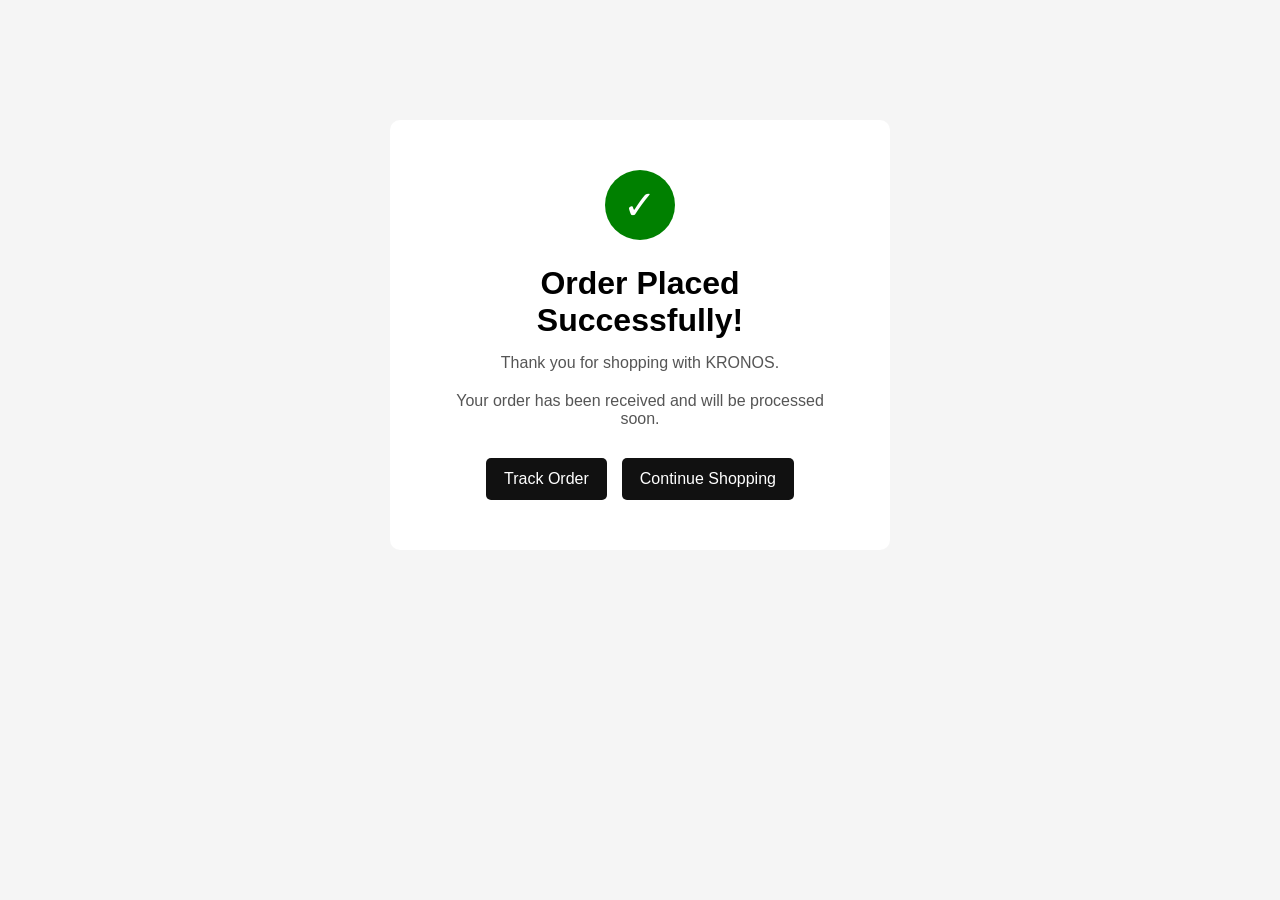
==== order-success.html @ 7f9daec4 "first commit" ====
<!DOCTYPE html>
<html lang="en">

<head>

    <meta charset="UTF-8">
    <meta name="viewport" content="width=device-width,initial-scale=1.0">
    <title>KRONOS - Order Successful</title>
    <link rel="stylesheet" href="css/order-success.css">
    <link rel="stylesheet" href="css/responsive.css">
    <link rel="icon" type="image/x-icon" href="images/favicon/favicon.ico">
</head>


<body>

    <div class="success-container">

        <div class="success-icon">
            ✓
        </div>

        <h1>Order Placed Successfully!</h1>

        <p>Thank you for shopping with KRONOS.</p>

        <h3 id="orderID"></h3>

        <p>
            Your order has been received and will be processed soon.
        </p>


        <div class="buttons">

            <a href="track.html">
                Track Order
            </a>

            <a href="explore.html">
                Continue Shopping
            </a>

        </div>

    </div>

</body>

</html>
---- css/order-success.css ----
* {
    margin: 0;
    padding: 0;
    box-sizing: border-box;
}

body {
    font-family: Arial, sans-serif;
    background: #f5f5f5;
}


.success-container {
    background: white;
    width: 500px;
    margin: 120px auto;
    padding: 50px;
    text-align: center;
    border-radius: 10px;
}


.success-icon {
    width: 70px;
    height: 70px;
    background: green;
    color: white;
    border-radius: 50%;
    margin: 0 auto 25px;
    display: flex;
    align-items: center;
    justify-content: center;
    font-size: 40px;
}


h1 {
    margin-bottom: 15px;
}


p {
    margin: 12px 0;
    color: #555;
}


h3 {
    margin: 20px 0;
}


.buttons {
    margin-top: 30px;
    display: flex;
    gap: 15px;
    justify-content: center;
}


.buttons a {
    background: #111;
    color: white;
    padding: 12px 18px;
    text-decoration: none;
    border-radius: 5px;
}
---- css/responsive.css ----
* {
  box-sizing: border-box;
  }

html {
width: 100%;
overflow-x: hidden;
}

body {
width: 100%;
max-width: 100%;
overflow-x: hidden;
}

img {
max-width: 100%;
height: auto;
}

button,
input,
textarea,
select {
max-width: 100%;
}

a {
-webkit-tap-highlight-color: transparent;
}

/* TABLET 768px - 1024px */

@media screen and (min-width: 768px) and (max-width: 1024px) {


/* ---------- HEADER ---------- */

header {
    width: 100%;
    padding: 15px 25px;
    display: flex;
    align-items: center;
    justify-content: space-between;
    gap: 20px;
}

header .logo,
.logo {
    width: 170px;
    height: auto;
    max-width: 35%;
    object-fit: contain;
}

header nav {
    flex: 1;
    display: flex;
    justify-content: flex-end;
    align-items: center;
    gap: 10px;
    flex-wrap: wrap;
}

header nav a {
    font-size: 13px;
    padding: 7px 8px;
    white-space: nowrap;
}


/* ---------- COMMON MAIN ---------- */

main {
    width: 100%;
    max-width: 100%;
    padding-left: 25px;
    padding-right: 25px;
}


/* ---------- BANNERS ---------- */
.hero-button{
    height: 800px;
    width: 100%;
    display: flex;
    align-items: center;
    justify-content: center;
    gap: 25px;
    position: relative;
    background-size: cover;
    background-position: center;
    background-repeat: no-repeat;
    background-image:
        url("../images/kronostablet.png");
}

.explore-banner,
.men-banner,
.women-banner,
.wishlist-banner,
.track-banner {
    min-height: 360px;
    width: 100%;
    background-position: center;
    background-size: cover;
}

.banner-content,
.men-banner-content,
.women-banner-content,
.wishlist-banner-content,
.track-banner-content {
    width: 90%;
    max-width: 700px;
    margin: auto;
    text-align: center;
}

.banner-content h1,
.men-banner-content h1,
.women-banner-content h1,
.wishlist-banner-content h1,
.track-banner-content h1 {
    font-size: 42px;
    line-height: 1.15;
}

.banner-content p,
.men-banner-content p,
.women-banner-content p,
.wishlist-banner-content p,
.track-banner-content p {
    font-size: 13px;
}

.banner-content span,
.men-banner-content span,
.women-banner-content span,
.wishlist-banner-content span,
.track-banner-content span {
    font-size: 15px;
}


/* ---------- SECTION HEADINGS ---------- */

.section-heading,
.wishlist-heading,
.track-heading,
.faq-heading,
.movement-heading,
.section-title {
    width: 100%;
    text-align: center;
}

.section-heading h2,
.wishlist-heading h2,
.track-heading h2,
.faq-heading h2,
.movement-heading h2,
.section-title h2 {
    font-size: 30px;
    line-height: 1.2;
}


/*  PRODUCT GRIDS */

.product-container,
.men-products,
.women-products,
.wishlist-products,
.movement-container,
.review-container {
    display: grid;
    grid-template-columns: repeat(2, minmax(0, 1fr));
    gap: 20px;
    width: 100%;
}


/* ---------- PRODUCT CARD ---------- */

.product-card,
.men-card,
.women-card,
.wishlist-card,
.movement-card,
.review-card {
    width: 100%;
    min-width: 0;
}

.product-image,
.watch-image,
.wishlist-image {
    width: 100%;
    overflow: hidden;
}

.product-image img,
.watch-image img,
.wishlist-image img {
    width: 100%;
    height: auto;
    object-fit: contain;
}


/* ---------- PRODUCT DETAILS ---------- */

.product-details,
.watch-details,
.wishlist-details {
    width: 100%;
    padding: 15px;
}

.product-details h3,
.watch-details h3,
.wishlist-details h3 {
    font-size: 18px;
}

.price {
    display: flex;
    align-items: center;
    gap: 8px;
    flex-wrap: wrap;
}


/* ---------- BUTTONS ---------- */

.cart-btn,
.checkout-btn,
.continue-btn,
.track-btn {
    min-height: 45px;
}


/* ---------- SEARCH ---------- */

.search-box {
    width: 90%;
    max-width: 650px;
    margin: 25px auto;
    display: flex;
    gap: 8px;
}

.search-box input {
    min-width: 0;
    flex: 1;
}

.search-btn {
    white-space: nowrap;
}


/* ---------- FILTERS ---------- */

.filters,
.category-buttons,
.wishlist-actions {
    display: flex;
    justify-content: center;
    align-items: center;
    flex-wrap: wrap;
    gap: 10px;
}


/*  CART */

.cart-layout {
    display: grid;
    grid-template-columns: 1fr;
    gap: 25px;
}

.cart-items {
    width: 100%;
}

.cart-card {
    width: 100%;
    display: flex;
    gap: 20px;
}

.cart-card img {
    width: 180px;
    max-width: 35%;
    height: auto;
    object-fit: contain;
}

.cart-details {
    flex: 1;
    min-width: 0;
}

.order-summary {
    width: 100%;
}


/*    CHECKOUT */

.checkout-container {
    width: 100%;
    max-width: 100%;
    padding: 25px;
}

.checkout {
    display: grid;
    grid-template-columns: 1fr;
    gap: 30px;
}

.customer-details,
.checkout .order-summary {
    width: 100%;
}

#checkoutForm input {
    width: 100%;
}

.payment {
    display: flex;
    flex-wrap: wrap;
    gap: 15px;
}


/* LOGIN / SIGNUP */

.auth-container {
    width: 100%;
    min-height: calc(100vh - 100px);
    padding: 40px 25px;
    display: flex;
    justify-content: center;
    align-items: center;
}

.auth-box {
    width: 100%;
    max-width: 500px;
}

.auth-box input {
    width: 100%;
}

.auth-box button {
    width: 100%;
}


/*    TRACK ORDER    */

.track-box {
    width: 90%;
    max-width: 650px;
    margin-left: auto;
    margin-right: auto;
}

.input-group {
    width: 100%;
}

.input-group input {
    width: 100%;
}

.track-btn {
    width: 100%;
}


/*   FAQ  */

.faq-section {
    width: 100%;
}

.faq-container {
    width: 90%;
    max-width: 750px;
    margin-left: auto;
    margin-right: auto;
}

.faq-question {
    width: 100%;
    text-align: left;
}


/*  SUCCESS PAGE  */

.success-container {
    width: 90%;
    max-width: 650px;
    margin: 40px auto;
    padding: 35px 25px;
    text-align: center;
}

.buttons {
    display: flex;
    justify-content: center;
    flex-wrap: wrap;
    gap: 12px;
}


/*    FOOTER   */

.footer-container {
    display: grid;
    grid-template-columns: repeat(2, 1fr);
    gap: 30px;
    padding: 40px 30px;
}

.footer-column {
    width: 100%;
}

.footer-bottom {
    text-align: center;
    padding: 15px 20px;
}


}

/*  MOBILE  426px - 767px  */

@media screen and (min-width: 426px) and (max-width: 767px) {


/* ---------- HEADER ---------- */

header {
    width: 100%;
    padding: 12px 15px;
    display: flex;
    flex-direction: column;
    align-items: center;
    gap: 8px;
}

header .logo,
.logo {
    width: 170px;
    height: auto;
    max-width: 75%;
}

header nav {
    width: 100%;
    display: flex;
    justify-content: flex-start;
    gap: 5px;
    overflow-x: auto;
    overflow-y: hidden;
    white-space: nowrap;
    padding: 5px 0 10px;
    scrollbar-width: none;
}

header nav::-webkit-scrollbar {
    display: none;
}

header nav a {
    flex: 0 0 auto;
    font-size: 13px;
    padding: 8px 10px;
}


/* ---------- MAIN ---------- */

main {
    width: 100%;
    padding: 0 15px;
}


/* ---------- BANNERS ---------- */

.explore-banner,
.men-banner,
.women-banner,
.wishlist-banner,
.track-banner {
    min-height: 300px;
    background-position: center;
    background-size: cover;
}

.banner-content,
.men-banner-content,
.women-banner-content,
.wishlist-banner-content,
.track-banner-content {
    width: 90%;
    text-align: center;
    margin: auto;
}

.banner-content h1,
.men-banner-content h1,
.women-banner-content h1,
.wishlist-banner-content h1,
.track-banner-content h1 {
    font-size: 32px;
    line-height: 1.15;
}

.banner-content span,
.men-banner-content span,
.women-banner-content span,
.wishlist-banner-content span,
.track-banner-content span {
    font-size: 14px;
}


/* ---------- HEADINGS ---------- */

.section-heading h2,
.wishlist-heading h2,
.track-heading h2,
.faq-heading h2,
.movement-heading h2,
.section-title h2 {
    font-size: 27px;
}


/* ---------- PRODUCT GRIDS ---------- */

.product-container,
.men-products,
.women-products,
.wishlist-products,
.movement-container,
.review-container {
    display: grid;
    grid-template-columns: 1fr;
    gap: 20px;
}

.product-card,
.men-card,
.women-card,
.wishlist-card,
.movement-card,
.review-card {
    width: 100%;
}


/* ---------- PRODUCT IMAGES ---------- */

.product-image,
.watch-image,
.wishlist-image {
    width: 100%;
    min-height: 220px;
    display: flex;
    justify-content: center;
    align-items: center;
    overflow: hidden;
}

.product-image img,
.watch-image img,
.wishlist-image img {
    width: 80%;
    max-width: 280px;
    height: auto;
    object-fit: contain;
}


/* ---------- SEARCH ---------- */

.search-box {
    width: 100%;
    display: flex;
    gap: 7px;
    margin: 20px auto;
}

.search-box input {
    width: 100%;
    min-width: 0;
}

.search-btn {
    padding-left: 14px;
    padding-right: 14px;
    white-space: nowrap;
}


/* ---------- FILTERS ---------- */

.filters,
.category-buttons,
.wishlist-actions {
    display: flex;
    flex-wrap: wrap;
    justify-content: center;
    gap: 8px;
    width: 100%;
}


/*   CART  */

.cart-layout {
    display: flex;
    flex-direction: column;
    gap: 25px;
}

.cart-card {
    width: 100%;
    display: flex;
    gap: 15px;
    padding: 15px;
}

.cart-card img {
    width: 120px;
    max-width: 35%;
    height: auto;
    object-fit: contain;
    align-self: flex-start;
}

.cart-details {
    flex: 1;
    min-width: 0;
}

.cart-details h2 {
    font-size: 18px;
}

.cart-details h3 {
    font-size: 17px;
}

.quantity {
    display: flex;
    align-items: center;
    gap: 8px;
}

.remove-btn {
    margin-top: 8px;
}

.order-summary {
    width: 100%;
}

.checkout-btn,
.continue-btn {
    display: block;
    width: 100%;
    text-align: center;
}


/*    CHECKOUT   */

.checkout-container {
    width: 100%;
    padding: 20px 15px;
}

.checkout-container > h1 {
    font-size: 30px;
    text-align: center;
}

.checkout {
    display: flex;
    flex-direction: column;
    gap: 25px;
}

.customer-details,
.checkout .order-summary {
    width: 100%;
}

#checkoutForm {
    width: 100%;
}

#checkoutForm input {
    width: 100%;
    min-height: 45px;
}

#checkoutForm label {
    display: block;
    margin-top: 12px;
}

#checkoutForm button[type="submit"] {
    width: 100%;
    min-height: 48px;
}

.payment {
    display: flex;
    flex-direction: column;
    gap: 10px;
}


/*   LOGIN / SIGNUP   */

.auth-container {
    width: 100%;
    min-height: calc(100vh - 120px);
    padding: 35px 15px;
}

.auth-box {
    width: 100%;
    max-width: 450px;
    padding: 25px 20px;
}

.auth-box input {
    width: 100%;
    min-height: 45px;
}

.auth-box button {
    width: 100%;
    min-height: 45px;
}


/*    TRACK   */

.track-section {
    width: 100%;
}

.track-box {
    width: 100%;
    padding: 20px;
}

.input-group {
    width: 100%;
}

.input-group input {
    width: 100%;
    min-height: 45px;
}

.track-btn {
    width: 100%;
    min-height: 45px;
}


/*    FAQ   */

.faq-container {
    width: 100%;
}

.faq-question {
    width: 100%;
    padding: 15px;
    text-align: left;
}


/*    SUCCESS   */

.success-container {
    width: calc(100% - 30px);
    margin: 25px auto;
    padding: 30px 20px;
    text-align: center;
}

.success-container h1 {
    font-size: 28px;
    line-height: 1.2;
}

.buttons {
    display: flex;
    flex-direction: column;
    gap: 10px;
}

.buttons a {
    width: 100%;
    text-align: center;
}


/*    FOOTER    */

.footer-container {
    display: grid;
    grid-template-columns: 1fr 1fr;
    gap: 25px 20px;
    padding: 35px 20px;
}

.footer-column {
    width: 100%;
}

.footer-logo {
    max-width: 150px;
}

.footer-bottom {
    text-align: center;
    padding: 15px;
}

.footer-bottom p {
    font-size: 12px;
}


}

/*  SMALL MOBILE  320px - 425px    */

@media screen and (max-width: 425px) {


/* ---------- GLOBAL ---------- */

body {
    font-size: 14px;
}

main {
    padding-left: 12px;
    padding-right: 12px;
}


/* ---------- HEADER ---------- */

header {
    width: 100%;
    padding: 10px 10px;
    display: flex;
    flex-direction: column;
    align-items: center;
    gap: 5px;
}

header .logo,
.logo {
    width: 145px;
    height: auto;
    max-width: 70%;
}

header nav {
    width: 100%;
    display: flex;
    align-items: center;
    justify-content: flex-start;
    gap: 2px;
    overflow-x: auto;
    white-space: nowrap;
    scrollbar-width: none;
    padding: 4px 0 8px;
}

header nav::-webkit-scrollbar {
    display: none;
}

header nav a {
    flex: 0 0 auto;
    font-size: 11px;
    padding: 7px 8px;
}


/* ---------- BANNERS ---------- */

.explore-banner,
.men-banner,
.women-banner,
.wishlist-banner,
.track-banner {
    min-height: 250px;
    background-position: center;
    background-size: cover;
}

.banner-content,
.men-banner-content,
.women-banner-content,
.wishlist-banner-content,
.track-banner-content {
    width: 94%;
    padding: 15px;
}

.banner-content p,
.men-banner-content p,
.women-banner-content p,
.wishlist-banner-content p,
.track-banner-content p {
    font-size: 10px;
    letter-spacing: 1px;
}

.banner-content h1,
.men-banner-content h1,
.women-banner-content h1,
.wishlist-banner-content h1,
.track-banner-content h1 {
    font-size: 26px;
    line-height: 1.15;
}

.banner-content span,
.men-banner-content span,
.women-banner-content span,
.wishlist-banner-content span,
.track-banner-content span {
    display: block;
    font-size: 12px;
    line-height: 1.4;
}


/* ---------- HEADINGS ---------- */

.section-heading h2,
.wishlist-heading h2,
.track-heading h2,
.faq-heading h2,
.movement-heading h2,
.section-title h2 {
    font-size: 23px;
    line-height: 1.2;
}

.section-heading p,
.wishlist-heading p,
.track-heading p,
.faq-heading p,
.movement-heading p,
.section-title p {
    font-size: 10px;
}


/* ---------- SEARCH ---------- */

.search-box {
    width: 100%;
    display: flex;
    gap: 5px;
}

.search-box input {
    min-width: 0;
    width: 100%;
    font-size: 13px;
}

.search-btn {
    font-size: 12px;
    padding: 9px 10px;
    white-space: nowrap;
}


/* ---------- FILTERS ---------- */

.filters,
.category-buttons {
    width: 100%;
    display: flex;
    flex-wrap: wrap;
    justify-content: center;
    gap: 6px;
}

.filters button,
.category-buttons a {
    font-size: 12px;
    padding: 8px 10px;
}


/*    PRODUCT CARDS   */

.product-container,
.men-products,
.women-products,
.wishlist-products,
.movement-container,
.review-container {
    display: grid;
    grid-template-columns: 1fr;
    gap: 15px;
}

.product-card,
.men-card,
.women-card,
.wishlist-card {
    width: 100%;
}

.product-image,
.watch-image,
.wishlist-image {
    min-height: 190px;
}

.product-image img,
.watch-image img,
.wishlist-image img {
    width: 75%;
    max-width: 230px;
}

.product-details,
.watch-details,
.wishlist-details {
    padding: 12px;
}

.product-details h3,
.watch-details h3,
.wishlist-details h3 {
    font-size: 17px;
}

.price strong {
    font-size: 16px;
}

.price del {
    font-size: 12px;
}

.cart-btn {
    width: 100%;
    min-height: 42px;
    font-size: 13px;
}


/* ---------- DISCOUNT ---------- */

.discount {
    font-size: 10px;
    padding: 5px 7px;
}


/* ---------- HEART ---------- */

.heart {
    width: 34px;
    height: 34px;
    font-size: 18px;
}


/*    CART    */

.cart {
    width: 100%;
}

.cart-heading h1 {
    font-size: 28px;
}

.cart-card {
    display: flex;
    flex-direction: row;
    align-items: flex-start;
    gap: 10px;
    padding: 12px;
}

.cart-card img {
    width: 95px;
    max-width: 30%;
    height: auto;
    object-fit: contain;
}

.cart-details {
    flex: 1;
    min-width: 0;
}

.cart-details p {
    font-size: 10px;
}

.cart-details h2 {
    font-size: 16px;
    margin: 4px 0;
}

.cart-details h3 {
    font-size: 15px;
    margin: 5px 0;
}

.quantity {
    display: flex;
    align-items: center;
    gap: 5px;
}

.quantity button {
    width: 28px;
    height: 28px;
}

.quantity span {
    min-width: 20px;
    text-align: center;
}

.remove-btn {
    font-size: 11px;
    padding: 6px 9px;
}

.order-summary {
    width: 100%;
    padding: 15px;
}

.summary-row {
    display: flex;
    justify-content: space-between;
    gap: 10px;
}

.checkout-btn,
.continue-btn {
    width: 100%;
    display: block;
    text-align: center;
    min-height: 44px;
    padding: 12px;
}


/*    CHECKOUT  */

.checkout-container {
    width: 100%;
    padding: 15px 10px;
}

.checkout-container > h1 {
    font-size: 26px;
    margin-bottom: 20px;
}

.checkout {
    display: flex;
    flex-direction: column;
    gap: 20px;
}

.customer-details,
.checkout .order-summary {
    width: 100%;
    padding: 15px;
}

.customer-details h2,
.checkout .order-summary h2 {
    font-size: 20px;
}

#checkoutForm label {
    font-size: 13px;
}

#checkoutForm input {
    width: 100%;
    min-height: 44px;
    font-size: 13px;
}

#checkoutForm small {
    display: block;
    font-size: 11px;
    min-height: 15px;
}

.payment {
    display: flex;
    flex-direction: column;
    gap: 8px;
}

.payment label {
    font-size: 13px;
}

#checkoutForm button[type="submit"] {
    width: 100%;
    min-height: 46px;
    font-size: 14px;
}


/* ---------- BACK TO CART ---------- */

body > button {
    max-width: calc(100% - 24px);
    margin: 10px 12px;
}

body > button a {
    text-decoration: none;
}


/*    LOGIN / SIGNUP    */

.auth-container {
    width: 100%;
    min-height: calc(100vh - 100px);
    padding: 25px 12px;
}

.auth-box {
    width: 100%;
    padding: 22px 15px;
}

.auth-box h2 {
    font-size: 22px;
}

.auth-box input {
    width: 100%;
    min-height: 44px;
    font-size: 13px;
}

.auth-box button {
    width: 100%;
    min-height: 44px;
}

.auth-box p {
    font-size: 12px;
}


/*    TRACK ORDER  */

.track-box {
    width: 100%;
    padding: 15px;
}

.input-group label {
    font-size: 13px;
}

.input-group input {
    width: 100%;
    min-height: 44px;
    font-size: 13px;
}

.track-btn {
    width: 100%;
    min-height: 44px;
}


/*   FAQ  */

.faq-container {
    width: 100%;
}

.faq-question {
    width: 100%;
    padding: 13px;
    font-size: 13px;
}

.faq-answer {
    font-size: 12px;
}


/*    SUCCESS PAGE    */

.success-container {
    width: calc(100% - 24px);
    margin: 20px auto;
    padding: 25px 15px;
}

.success-icon {
    width: 60px;
    height: 60px;
    margin: auto;
}

.success-container h1 {
    font-size: 24px;
    line-height: 1.2;
}

.success-container p {
    font-size: 13px;
    line-height: 1.5;
}

.buttons {
    width: 100%;
    display: flex;
    flex-direction: column;
    gap: 8px;
}

.buttons a {
    width: 100%;
    min-height: 44px;
    display: flex;
    align-items: center;
    justify-content: center;
}


/*    FOOTER   */

.footer-container {
    display: grid;
    grid-template-columns: 1fr;
    gap: 25px;
    padding: 30px 18px;
}

.footer-column {
    width: 100%;
    text-align: center;
}

.footer-logo {
    max-width: 140px;
}

.footer-column h3 {
    font-size: 14px;
}

.footer-column a,
.footer-column p {
    font-size: 12px;
}

.footer-bottom {
    padding: 12px 10px;
    text-align: center;
}

.footer-bottom p {
    font-size: 10px;
    line-height: 1.4;
}


}


@media (min-width: 320px) and (max-width: 425px) {

    /*  GENERAL  */

    * {
        box-sizing: border-box;
    }

    html,
    body {
        width: 100%;
        max-width: 100%;
        overflow-x: hidden;
    }

    body {
        margin: 0;
        font-size: 14px;
    }

    img {
        max-width: 100%;
        height: auto;
    }

    button,
    input,
    select,
    textarea {
        font-size: 14px;
    }


    /*  HEADER  */

    header {
        width: 100%;
        padding: 10px 12px;
    }

    .logo {
        width: 150px ;
        height: auto ;
        display: block;
        margin: 0 auto 8px;
    }

    nav {
        width: 100%;
        overflow-x: auto;
        white-space: nowrap;
        scrollbar-width: none;
        -webkit-overflow-scrolling: touch;
    }

    nav::-webkit-scrollbar {
        display: none;
    }

    nav a {
        display: inline-block;
        font-size: 13px;
        padding: 7px 9px;
    }


    /*  CONTAINER  */

    .container,
    main,
    section {
        max-width: 100%;
    }


    /* BANNER  */

    .hero-button{
    height: 800px;
    width: 100%;
    display: flex;
    align-items: center;
    justify-content: center;
    gap: 25px;
    position: relative;
    background-size: cover;
    background-position: center;
    background-repeat: no-repeat;
    background-image:
        url("../images/kronostablet.png");
}

    .banner,
    .wishlist-banner {
        min-height: 220px;
        height: auto;
        padding: 25px 15px;
        background-position: center;
    }

    .banner-content,
    .wishlist-banner-content {
        width: 100%;
        padding: 15px;
        text-align: center;
    }

    .banner h1,
    .wishlist-banner h1 {
        font-size: 25px;
        line-height: 1.2;
    }

    .banner p,
    .wishlist-banner p {
        font-size: 13px;
        line-height: 1.5;
    }

    .banner button,
    .banner a {
        width: 100%;
        max-width: 220px;
        margin: 5px auto;
        display: block;
    }


    /*  PRODUCT GRID  */

    .products,
    .product-grid,
    .wishlist-products {
        display: grid;
        grid-template-columns: 1fr;
        gap: 15px;
        padding: 10px 12px;
    }

    .product-card,
    .wishlist-card {
        width: 100%;
        margin: 0;
    }


    /*  WATCH IMAGE  */

    .product-card img,
    .wishlist-image img {
        width: 100%;
        max-height: 230px;
        object-fit: contain;
    }

    .wishlist-image {
        height: auto;
        min-height: 180px;
    }


    /*  PRODUCT DETAILS  */

    .product-details,
    .wishlist-details {
        padding: 12px;
    }

    .product-details h3,
    .wishlist-details h3 {
        font-size: 17px;
    }

    .product-details p,
    .wishlist-details p {
        font-size: 13px;
    }

    .price {
        font-size: 17px;
    }


    /*  BUTTONS  */

    .cart-btn,
    .remove-btn,
    .wishlist-actions button,
    .checkout-btn,
    .place-order,
    button {
        min-height: 42px;
    }

    .cart-btn {
        width: 100%;
    }


    /*  WISHLIST  */

    .wishlist-section {
        padding: 15px 10px;
    }

    .wishlist-heading {
        display: flex;
        flex-direction: column;
        align-items: flex-start;
        gap: 10px;
    }

    .wishlist-heading h2 {
        font-size: 21px;
    }

    .wishlist-actions {
        width: 100%;
        display: flex;
        flex-direction: column;
        gap: 8px;
    }

    .wishlist-actions button {
        width: 100%;
    }

    .remove-btn {
        font-size: 12px;
        padding: 7px 10px;
    }


    /*  CART  */

    .cart-container,
    .cart-section {
        width: 100%;
        padding: 12px;
    }

    .cart-items {
        width: 100%;
    }

    .cart-item {
        width: 100%;
        display: grid;
        grid-template-columns: 75px 1fr;
        gap: 10px;
        padding: 12px 5px;
    }

    .cart-item img {
        width: 70px;
        height: 70px;
        object-fit: contain;
    }

    .cart-item h3 {
        font-size: 15px;
        margin: 0 0 5px;
    }

    .cart-item p {
        font-size: 13px;
    }

    .quantity {
        display: flex;
        align-items: center;
        gap: 5px;
    }

    .quantity button {
        width: 28px;
        height: 28px;
        min-height: 28px;
        padding: 0;
    }

    .quantity input {
        width: 35px;
        height: 28px;
        text-align: center;
    }

    .remove {
        font-size: 12px;
    }


    /*  ORDER SUMMARY  */

    .cart-summary,
    .order-summary {
        width: 100%;
        margin-top: 15px;
        padding: 15px;
    }

    .cart-summary h2,
    .order-summary h2 {
        font-size: 20px;
    }

    .summary-row {
        font-size: 13px;
        display: flex;
        justify-content: space-between;
        gap: 10px;
    }

    .checkout-btn {
        width: 100%;
        display: block;
        text-align: center;
    }


    /*  CHECKOUT  */

    .checkout-container,
    .checkout-section {
        width: 100%;
        padding: 12px;
    }

    .checkout-form {
        width: 100%;
    }

    .checkout-form h2 {
        font-size: 21px;
    }

    .checkout-form label {
        font-size: 13px;
    }

    .checkout-form input,
    .checkout-form select,
    .checkout-form textarea {
        width: 100%;
        min-height: 42px;
        padding: 9px 10px;
    }

    .checkout-form textarea {
        min-height: 75px;
    }

    .error,
    .checkout-form small {
        font-size: 11px;
        line-height: 1.3;
    }

    .payment-method {
        width: 100%;
        padding: 10px;
    }

    .payment-method label {
        display: block;
        margin: 8px 0;
    }

    .place-order {
        width: 100%;
        display: block;
        margin-top: 15px;
    }


    /*  LOGIN / SIGNUP  */

    .login-container,
    .signup-container,
    .auth-container {
        width: 100%;
        padding: 15px;
    }

    .login-box,
    .signup-box,
    .auth-box {
        width: 100%;
        padding: 20px 15px;
    }

    .login-box h1,
    .signup-box h1,
    .auth-box h1 {
        font-size: 24px;
    }

    .login-box input,
    .signup-box input,
    .auth-box input {
        width: 100%;
        min-height: 42px;
        padding: 9px 10px;
    }

    .login-box button,
    .signup-box button,
    .auth-box button {
        width: 100%;
        min-height: 42px;
    }


    /*  SUCCESS PAGE  */

    .success-container,
    .success-box {
        width: 100%;
        padding: 20px 12px;
        text-align: center;
    }

    .success-box h1 {
        font-size: 25px;
    }

    .success-box p {
        font-size: 14px;
        line-height: 1.5;
    }

    .success-box a,
    .success-box button {
        width: 100%;
        max-width: 250px;
        display: block;
        margin: 8px auto;
    }


    /*  FOOTER  */

    footer {
        width: 100%;
        padding: 25px 15px;
    }

    .footer-container,
    .footer-content {
        display: grid;
        grid-template-columns: 1fr;
        gap: 20px;
    }

    footer h3,
    footer h4 {
        font-size: 16px;
    }

    footer p,
    footer a {
        font-size: 13px;
    }


    /* TRACK ORDER  */

    .track-container,
    .track-section {
        width: 100%;
        padding: 15px 12px;
    }

    .track-box {
        width: 100%;
        padding: 18px 12px;
    }

    .track-box input {
        width: 100%;
        min-height: 42px;
    }

    .track-box button {
        width: 100%;
        margin-top: 10px;
    }


    /*  FAQ  */

    .faq-container,
    .faq-section {
        width: 100%;
        padding: 15px 12px;
    }

    .faq-container h1,
    .faq-section h1 {
        font-size: 24px;
    }

    .faq-item {
        width: 100%;
        margin-bottom: 10px;
    }

    .faq-question {
        font-size: 14px;
        padding: 12px;
    }

    .faq-answer {
        font-size: 13px;
        line-height: 1.5;
        padding: 12px;
    }


    /*  TOUCH FRIENDLY  */

    a,
    button,
    input,
    select {
        -webkit-tap-highlight-color: transparent;
    }

    button,
    a {
        touch-action: manipulation;
    }
}


@media (min-width: 320px) and (max-width: 359px) {

    .logo {
        width: 135px;
    }

    nav a {
        font-size: 12px;
        padding: 6px 7px;
    }

    .banner h1,
    .wishlist-banner h1 {
        font-size: 22px;
    }

    .banner p,
    .wishlist-banner p {
        font-size: 12px;
    }

    .product-card img,
    .wishlist-image img {
        max-height: 200px;
    }

    .cart-item {
        grid-template-columns: 65px 1fr;
    }

    .cart-item img {
        width: 60px;
        height: 60px;
    }

    .checkout-form input,
    .checkout-form select {
        min-height: 40px;
    }
}
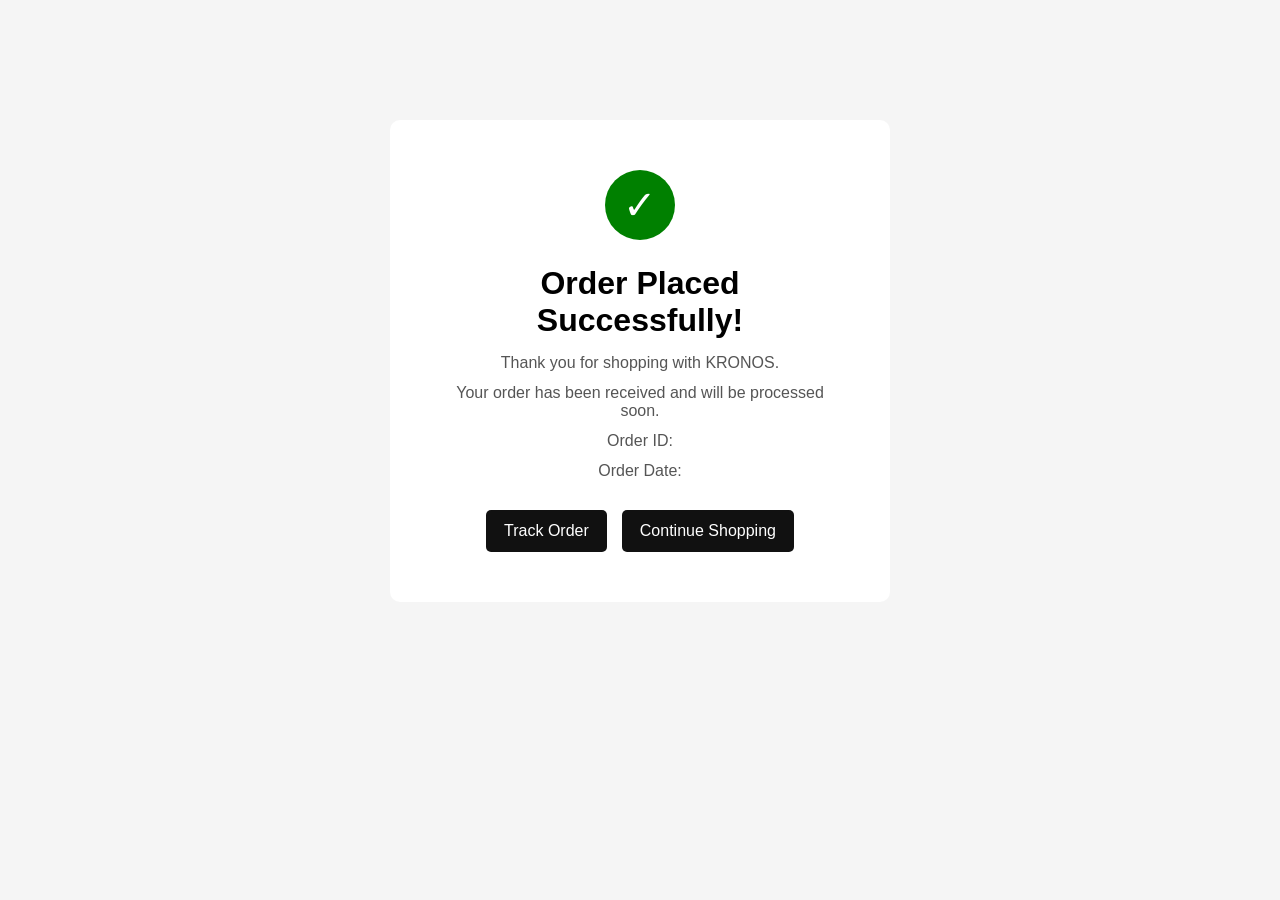
==== commit 77c2d3b3: "firsts" ====
--- a/order-success.html
+++ b/order-success.html
@@ -24,11 +24,16 @@
 
         <p>Thank you for shopping with KRONOS.</p>
 
-        <h3 id="orderID"></h3>
 
         <p>
             Your order has been received and will be processed soon.
         </p>
+
+
+        <div class="order-details">
+             <p>Order ID: <strong id="orderID"></strong></p>
+              <p>Order Date: <strong id="orderDate"></strong></p> 
+        </div>
 
 
         <div class="buttons">
@@ -45,6 +50,7 @@
 
     </div>
 
+    <script src="js/success.js"></script>
 </body>
 
 </html>
